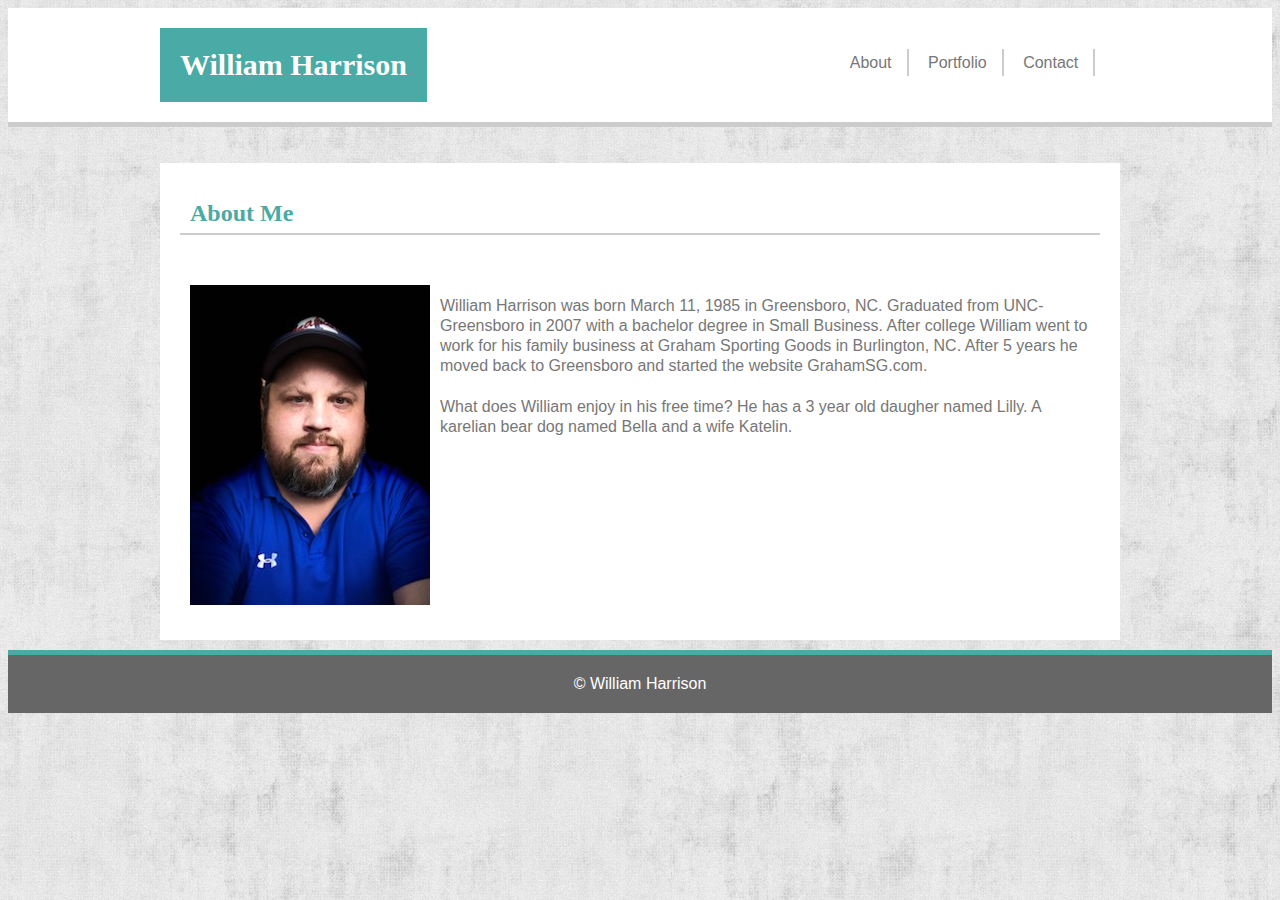
==== index.html @ d7873ecd "updating index to github" ====
<!DOCTYPE html>
<html lang="en">
<html>
    <head>
        <meta charset="UTF-8">
        <title>William Harrison Portfolio</title>
        <link rel="stylesheet" type="text/css" href="assets/css/style.css">
    </head>
    
<body>
    <header>
        <div class="wrap">
            <h1>William Harrison</h1>

            <nav> <ul>
                    <li><a href="index.html">About</a></li>
                    <li><a href="portfolio.html">Portfolio</a></li>
                    <li><a href="contact.html">Contact</a></li>
                </ul>
            </nav>
        </div>
    </header>
    <br>
    <br>

    <div class="wrap">
        <section id="aboutme">
            <h2>About Me</h2>
            <br>

        <div id="me">
            <img src="assets/images/alex.jpg" alt="William Harrison">
        </div>
            
        
            <p id="main-content">
                 William Harrison was born March 11, 1985 in Greensboro, NC. Graduated from UNC-Greensboro in 2007 with a bachelor degree in Small Business. After college William went to work for his family business at Graham Sporting Goods in Burlington, NC. After 5 years he moved back to Greensboro and started the website GrahamSG.com.
               </p>
               <p>What does William enjoy in his free time? He has a 3 year old daugher named Lilly. A karelian bear dog named Bella and a wife Katelin.</p>
        </section>
    </div>


    <div class="clearfix"></div>

    <footer>
        &copy; William Harrison
    </footer>
</body>  
</html>
</html>
---- assets/css/style.css ----
* {
    box-sizing: border-box;
  }

body {
    background: url(../images/grunge_wall.png);
    font-family: 'Arial', 'Helvetica Neue', Helvetica, sans-serif;
    color: #777777;
    overflow: auto;
}

h1, h2, h3, h4 {
    font-family: 'Georgia', Times, Times New Roman, serif;

}

header {
    background-color: white;
    border-bottom: 5px Solid;
    border-color: #cccccc;
    margin-bottom: 30px;
    margin: 0 auto;
}

nav {
    float: right;
    width: 350px;
    margin-top: 30px;
    text-align: center;
}


nav ul li {
    display: inline;
}

nav a {
    color: #777777;
    border-right: 2px solid #cccccc;
    padding: 5px 15px;
    text-decoration: none;
}
.wrap {
    width: 960px;
    margin: 0 auto;
    background-color: white;
}

header h1 {
    background: #4aaaa5;
    color: white;
    display: inline-block;
    padding: 20px;
    font-size: 30px;
}

h2 {
    padding: 10px;
    border-bottom: 2px solid #cccccc;
    color: #4aaaa5;
}

#aboutme{
    background: white;
    padding: 10px 20px 20px 20px;
    font-size:16px;
    line-height: 20px;
    margin-bottom: 10px; 
    overflow: auto;
}

#me {
    float:left;
    margin:0 15 15 0;
    border: 10px solid white;
}

#main-content {
   border: 5px solid white;

}

footer {
    background: #666666;
    border-top: 5px solid #4aaaa5;
    overflow: auto;
    text-align: center;
    color: white;
    padding: 20px;
}

input {
    width: 100%;
}

.clearfix {
    display: block;
    clear: both;

}
textarea {
    width: 100%;
}
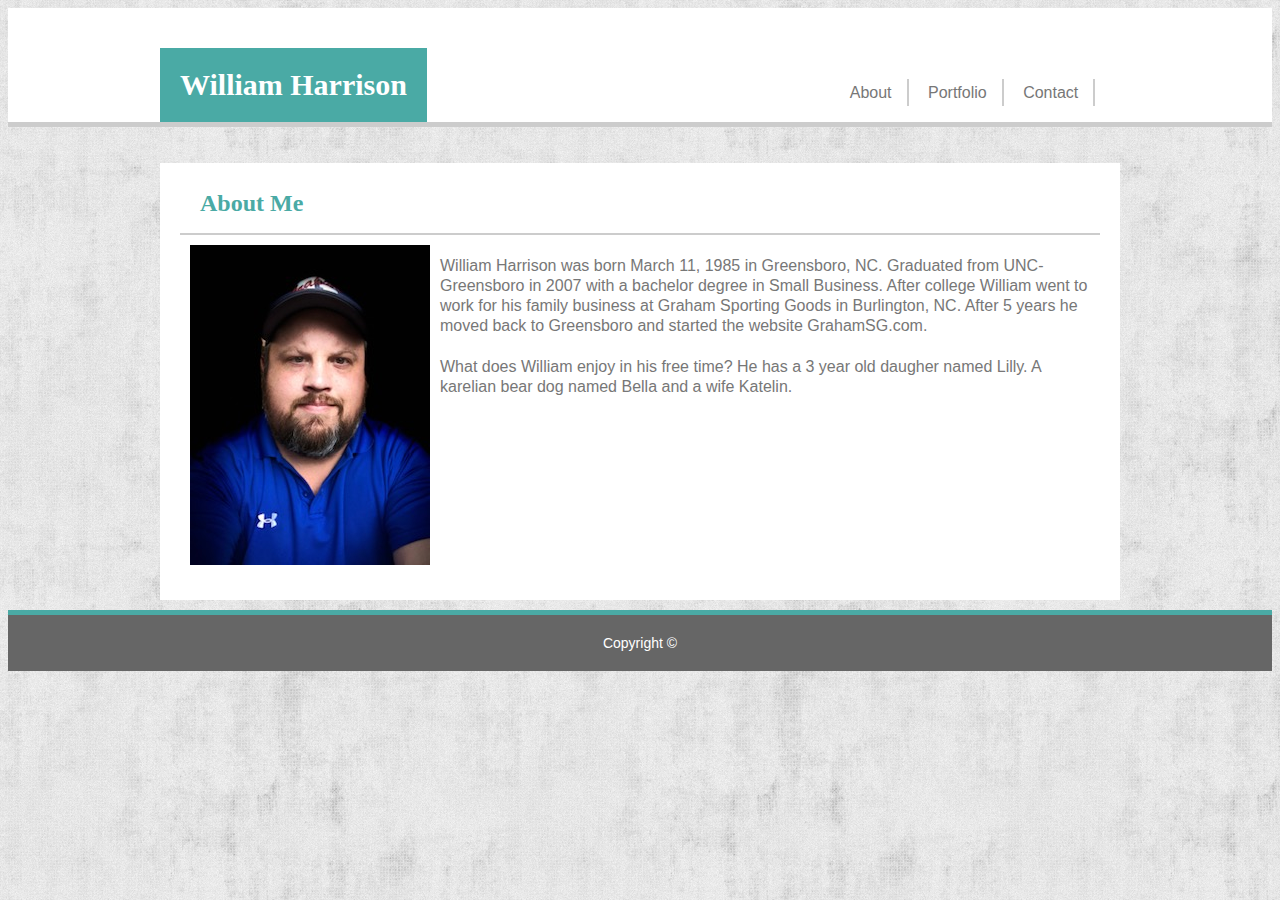
==== commit 5dcbaf88: "updating all pages of assignment" ====
--- a/index.html
+++ b/index.html
@@ -4,7 +4,8 @@
     <head>
         <meta charset="UTF-8">
         <title>William Harrison Portfolio</title>
-        <link rel="stylesheet" type="text/css" href="assets/css/style.css">
+        <!-- <link rel="stylesheet" href="reset.css"> -->
+        <link rel="stylesheet" href="assets/css/style.css">
     </head>
     
 <body>
@@ -26,7 +27,7 @@
     <div class="wrap">
         <section id="aboutme">
             <h2>About Me</h2>
-            <br>
+
 
         <div id="me">
             <img src="assets/images/alex.jpg" alt="William Harrison">
@@ -44,7 +45,7 @@
     <div class="clearfix"></div>
 
     <footer>
-        &copy; William Harrison
+       Copyright &copy;
     </footer>
 </body>  
 </html>
--- a/assets/css/style.css
+++ b/assets/css/style.css
@@ -20,6 +20,7 @@
     border-color: #cccccc;
     margin-bottom: 30px;
     margin: 0 auto;
+    padding-top: 0;
 }
 
 nav {
@@ -27,6 +28,8 @@
     width: 350px;
     margin-top: 30px;
     text-align: center;
+    position: relative;
+    top: 30px;
 }
 
 
@@ -43,7 +46,7 @@
 .wrap {
     width: 960px;
     margin: 0 auto;
-    background-color: white;
+    background-color: white; 
 }
 
 header h1 {
@@ -52,12 +55,16 @@
     display: inline-block;
     padding: 20px;
     font-size: 30px;
+    position: relative;
+    top: 20px;
 }
 
 h2 {
-    padding: 10px;
+    padding: 20px;
     border-bottom: 2px solid #cccccc;
     color: #4aaaa5;
+    margin: 0 auto;
+  
 }
 
 #aboutme{
@@ -87,6 +94,7 @@
     text-align: center;
     color: white;
     padding: 20px;
+    font-size: 14px;
 }
 
 input {
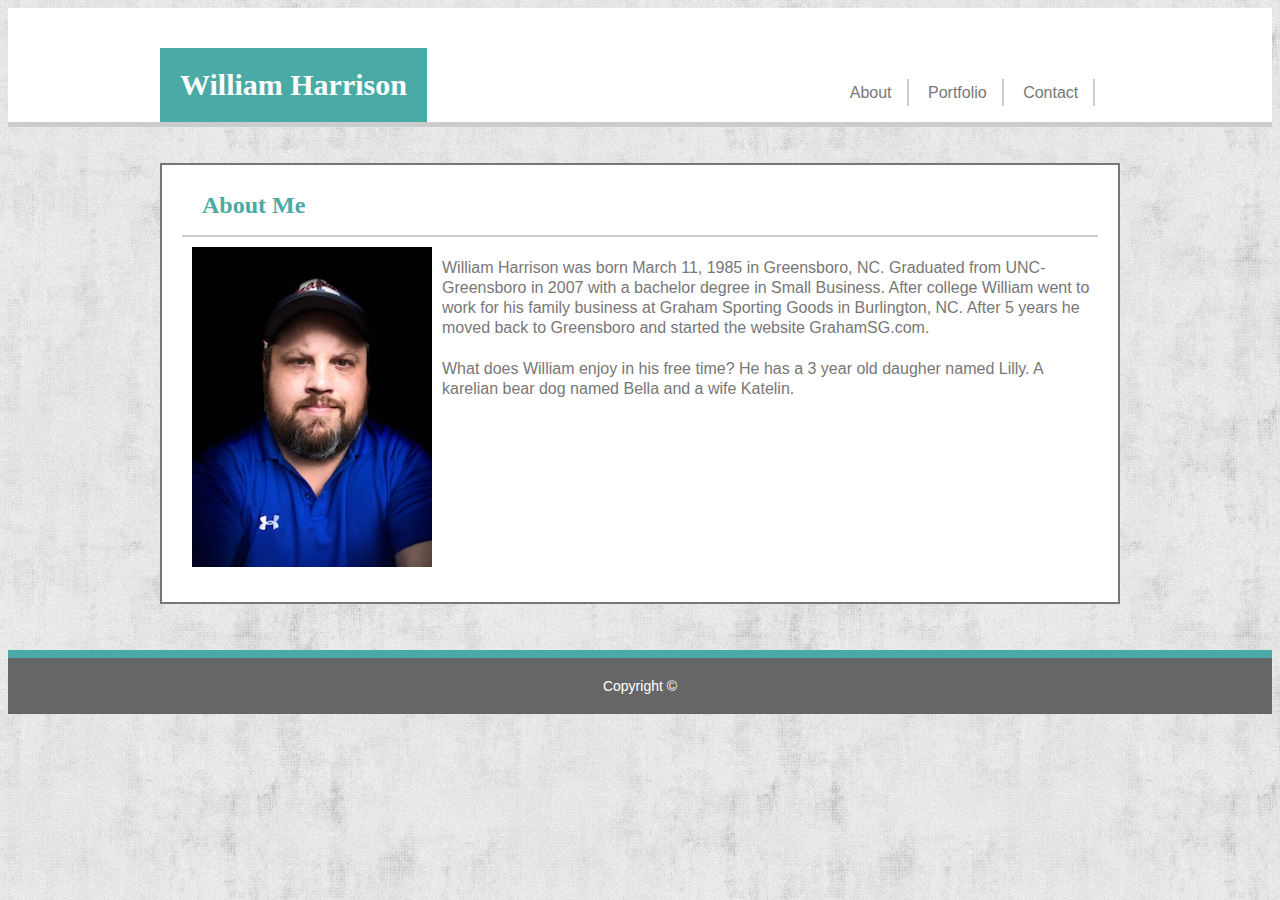
==== commit 0b304487: "updating all pages of the homework assignment" ====
--- a/index.html
+++ b/index.html
@@ -30,7 +30,7 @@
 
 
         <div id="me">
-            <img src="assets/images/alex.jpg" alt="William Harrison">
+            <img src="assets/images/alex.jpg" alt="William Harrison"/>
         </div>
             
         
@@ -40,7 +40,8 @@
                <p>What does William enjoy in his free time? He has a 3 year old daugher named Lilly. A karelian bear dog named Bella and a wife Katelin.</p>
         </section>
     </div>
-
+<br>
+<br>
 
     <div class="clearfix"></div>
 
--- a/assets/css/style.css
+++ b/assets/css/style.css
@@ -9,9 +9,13 @@
     overflow: auto;
 }
 
-h1, h2, h3, h4 {
+h1 {
     font-family: 'Georgia', Times, Times New Roman, serif;
 
+}
+
+h2 {
+    font-family: 'Georgia', Times, Times New Roman, serif;
 }
 
 header {
@@ -74,6 +78,8 @@
     line-height: 20px;
     margin-bottom: 10px; 
     overflow: auto;
+    border-color: #dddddd;
+    border: 2px solid;
 }
 
 #me {
@@ -89,7 +95,7 @@
 
 footer {
     background: #666666;
-    border-top: 5px solid #4aaaa5;
+    border-top: 8px solid #4aaaa5;
     overflow: auto;
     text-align: center;
     color: white;
@@ -111,29 +117,121 @@
 }
 
 
-
-
-
-
-
-
-
-
-
-
-
-
-
-
-
-
-
-
-
-
-
-
-
-
-
-
+.portfolio {
+    height: 740px
+}
+
+.box-1 {
+    float: left;
+    position: relative;
+}
+
+.demo1{
+    background: #4aaaa5;
+    Color: White;
+    padding: 20px;
+    font-size: 18px;
+    text-align: center;
+    position: relative;
+    bottom: 100px;
+    font-weight: bold;
+}
+
+.box-2 {
+    float: left;
+    position: relative;
+    left: 25px;
+}
+
+.demo2{
+    background: #4aaaa5;
+    Color: White;
+    padding: 20px;
+    font-size: 18px;
+    text-align: center;
+    position: relative;
+    bottom: 100px;
+    font-weight: bold;
+}
+
+
+.box-3 {
+    float: left;
+    position: relative;
+    top: 225px;
+    right: 600px;
+}
+
+.demo3{
+    background: #4aaaa5;
+    Color: White;
+    padding: 20px;
+    font-size: 18px;
+    text-align: center;
+    position: relative;
+    bottom: 100px;
+    font-weight: bold;
+}
+
+.box-4 {
+    float: left;
+    position: relative;
+    bottom: 75px;
+    left: 325px  
+}
+
+.demo4{
+    background: #4aaaa5;
+    Color: White;
+    padding: 20px;
+    font-size: 18px;
+    text-align: center;
+    position: relative;
+    bottom: 100px;
+    font-weight: bold;
+}
+
+.box-5 {
+    float: left;
+    position: relative;
+    top: 150px;
+    right: 300px;  
+}
+
+.demo5{
+    background: #4aaaa5;
+    Color: White;
+    padding: 20px;
+    font-size: 18px;
+    text-align: center;
+    position: relative;
+    bottom: 100px;
+    font-weight: bold;
+}
+
+    
+
+
+
+
+
+
+
+
+
+
+
+
+
+
+
+
+
+
+
+
+
+
+
+
+
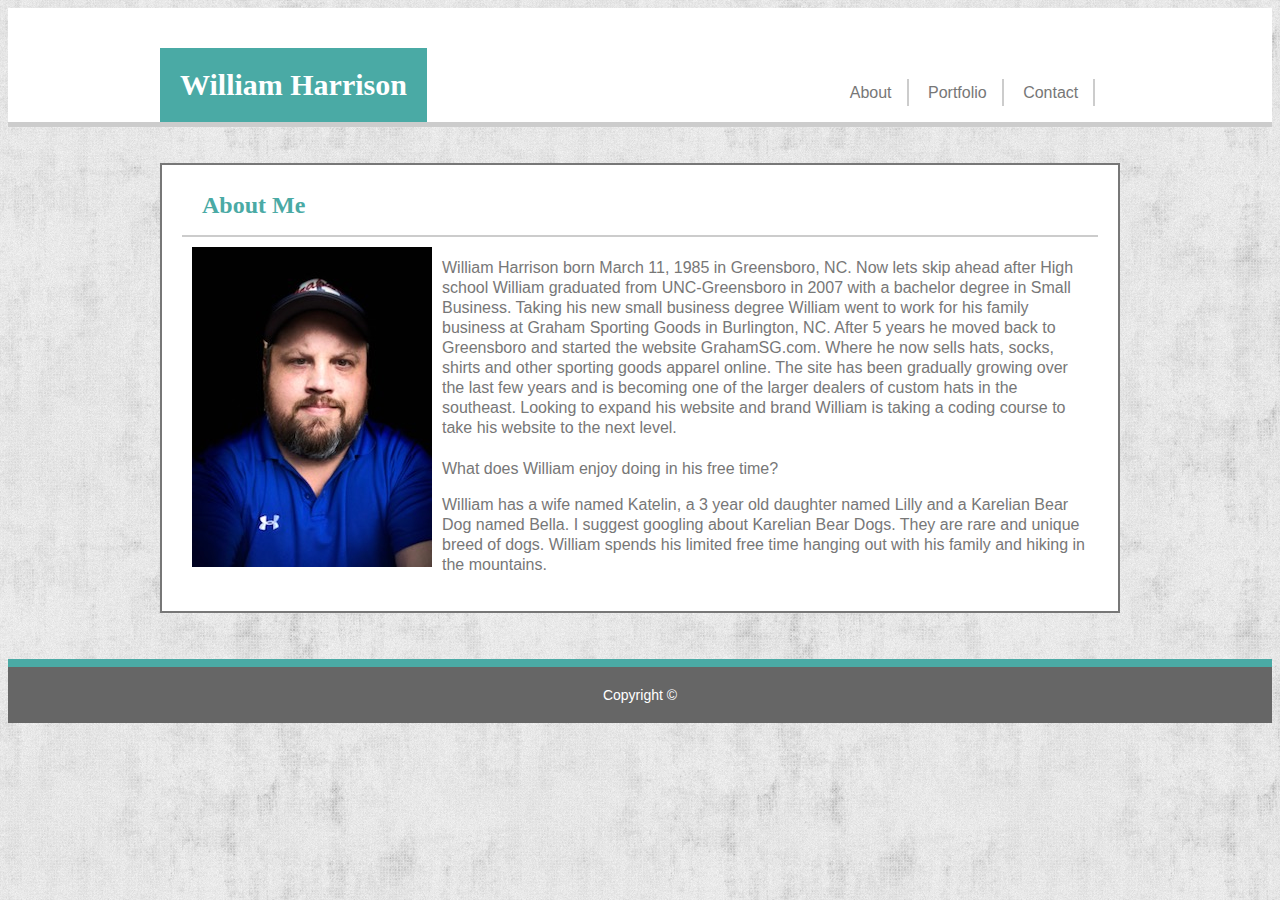
==== commit 553b6985: "updating bio index.html" ====
--- a/index.html
+++ b/index.html
@@ -35,9 +35,10 @@
             
         
             <p id="main-content">
-                 William Harrison was born March 11, 1985 in Greensboro, NC. Graduated from UNC-Greensboro in 2007 with a bachelor degree in Small Business. After college William went to work for his family business at Graham Sporting Goods in Burlington, NC. After 5 years he moved back to Greensboro and started the website GrahamSG.com.
+                 William Harrison born March 11, 1985 in Greensboro, NC. Now lets skip ahead after High school William graduated from UNC-Greensboro in 2007 with a bachelor degree in Small Business. Taking his new small business degree William went to work for his family business at Graham Sporting Goods in Burlington, NC. After 5 years he moved back to Greensboro and started the website GrahamSG.com. Where he now sells hats, socks, shirts and other sporting goods apparel online. The site has been gradually growing over the last few years and is becoming one of the larger dealers of custom hats in the southeast. Looking to expand his website and brand William is taking a coding course to take his website to the next level.
                </p>
-               <p>What does William enjoy in his free time? He has a 3 year old daugher named Lilly. A karelian bear dog named Bella and a wife Katelin.</p>
+               <p>What does William enjoy doing in his free time?</p>
+                <p> William has a wife named Katelin, a 3 year old daughter named Lilly and a Karelian Bear Dog named Bella. I suggest googling about Karelian Bear Dogs. They are rare and unique breed of dogs. William spends his limited free time hanging out with his family and hiking in the mountains. </p>
         </section>
     </div>
 <br>
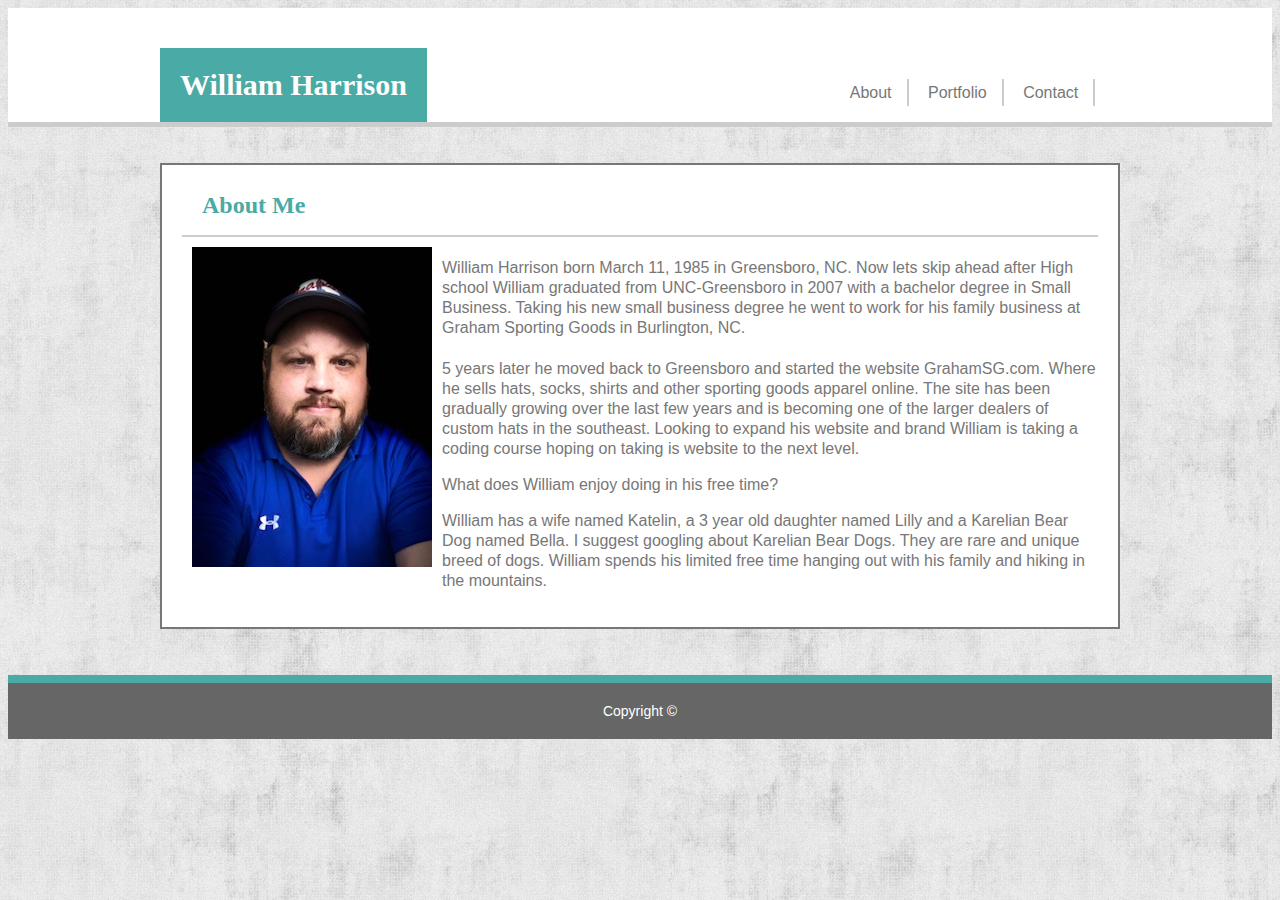
==== commit 714a12dd: "updating bio" ====
--- a/index.html
+++ b/index.html
@@ -35,7 +35,8 @@
             
         
             <p id="main-content">
-                 William Harrison born March 11, 1985 in Greensboro, NC. Now lets skip ahead after High school William graduated from UNC-Greensboro in 2007 with a bachelor degree in Small Business. Taking his new small business degree William went to work for his family business at Graham Sporting Goods in Burlington, NC. After 5 years he moved back to Greensboro and started the website GrahamSG.com. Where he now sells hats, socks, shirts and other sporting goods apparel online. The site has been gradually growing over the last few years and is becoming one of the larger dealers of custom hats in the southeast. Looking to expand his website and brand William is taking a coding course to take his website to the next level.
+                 William Harrison born March 11, 1985 in Greensboro, NC. Now lets skip ahead after High school William graduated from UNC-Greensboro in 2007 with a bachelor degree in Small Business. Taking his new small business degree he went to work for his family business at Graham Sporting Goods in Burlington, NC. </p>
+                 <p> 5 years later he moved back to Greensboro and started the website GrahamSG.com. Where he sells hats, socks, shirts and other sporting goods apparel online. The site has been gradually growing over the last few years and is becoming one of the larger dealers of custom hats in the southeast. Looking to expand his website and brand William is taking a coding course hoping on taking is website to the next level.
                </p>
                <p>What does William enjoy doing in his free time?</p>
                 <p> William has a wife named Katelin, a 3 year old daughter named Lilly and a Karelian Bear Dog named Bella. I suggest googling about Karelian Bear Dogs. They are rare and unique breed of dogs. William spends his limited free time hanging out with his family and hiking in the mountains. </p>
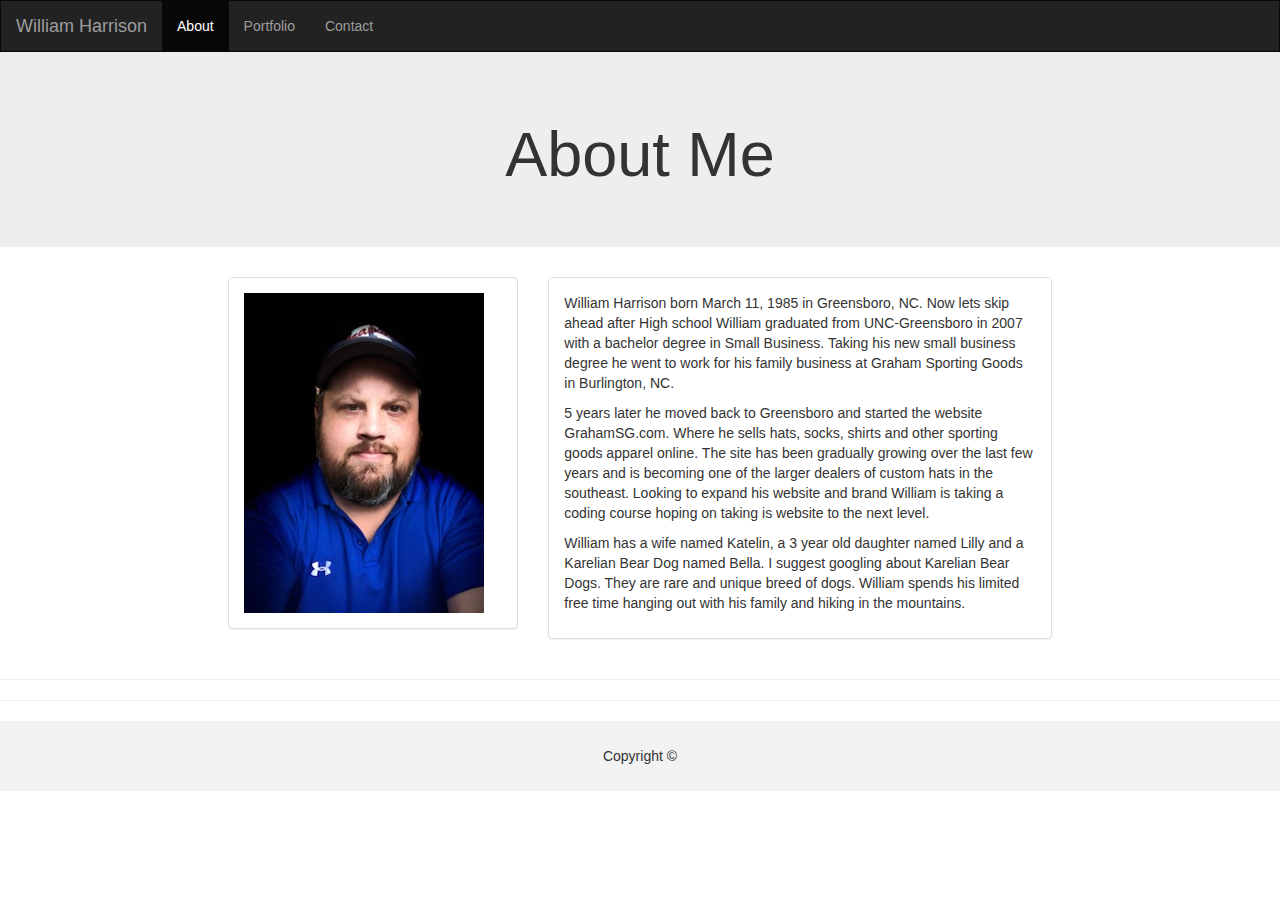
==== commit 4d917797: "new layout for porfolio page" ====
--- a/index.html
+++ b/index.html
@@ -1,55 +1,112 @@
 <!DOCTYPE html>
 <html lang="en">
-<html>
-    <head>
-        <meta charset="UTF-8">
-        <title>William Harrison Portfolio</title>
-        <!-- <link rel="stylesheet" href="reset.css"> -->
-        <link rel="stylesheet" href="assets/css/style.css">
-    </head>
-    
+
+<head>
+    <title>William Harrison</title>
+    <meta charset="utf-8">
+    <meta name="viewport" content="width=device-width, initial-scale=1">
+    <link rel="stylesheet" href="https://maxcdn.bootstrapcdn.com/bootstrap/3.4.0/css/bootstrap.min.css">
+    <script src="https://ajax.googleapis.com/ajax/libs/jquery/3.3.1/jquery.min.js"></script>
+    <script src="https://maxcdn.bootstrapcdn.com/bootstrap/3.4.0/js/bootstrap.min.js"></script>
+    <!-- <link rel="stylesheet" href="assets/css/style.css"> -->
+    <style>
+        /* Remove the navbar's default margin-bottom and rounded borders */ 
+ .navbar {
+    margin-bottom: 0;
+    border-radius: 0;
+  }
+  
+  /* Add a gray background color and some padding to the footer */
+  footer {
+    background-color: #f2f2f2;
+    padding: 25px;
+  }
+
+  .words{
+      font-size: 24px;
+     
+  }
+  </style>
+</head>
+
 <body>
-    <header>
-        <div class="wrap">
-            <h1>William Harrison</h1>
 
-            <nav> <ul>
-                    <li><a href="index.html">About</a></li>
+    <nav class="navbar navbar-inverse">
+        <div class="container-fluid">
+            <div class="navbar-header">
+                <button type="button" class="navbar-toggle" data-toggle="collapse" data-target="#myNavbar">
+                    <span class="icon-bar"></span>
+                    <span class="icon-bar"></span>
+                    <span class="icon-bar"></span>
+                </button>
+                <a class="navbar-brand" href="index.html">William Harrison</a>
+            </div>
+            <div class="collapse navbar-collapse" id="myNavbar">
+                <ul class="nav navbar-nav">
+                    <li class="active"><a href="index.html">About</a></li>
                     <li><a href="portfolio.html">Portfolio</a></li>
                     <li><a href="contact.html">Contact</a></li>
                 </ul>
-            </nav>
+            </div>
         </div>
-    </header>
-    <br>
-    <br>
+    </nav>
+    <div class="jumbotron">
+        <div class="container text-center">
+            <!-- <h1>William Harrison</h1> -->
+            <h1>About Me</h1>
+        </div>
+    </div>
+    <div class="container-fluid bg-3">
+        <div class="row">
+            <div class ="col-lg-2">
 
-    <div class="wrap">
-        <section id="aboutme">
-            <h2>About Me</h2>
+            </div>
+            <div class="col-lg-3">
+                    <div class="panel panel-default">
+                            <div class="panel-body">
+                <div id="me">
+                    <img src="assets/images/alex.jpg" alt="William Harrison" />
+                </div>
+                </div>
+                </div>
+            </div>
+            <div class="col-lg-5">
+                    <div class="panel panel-default">
+                            <div class="panel-body">
+                <p id="main-content">
+                      William Harrison born March 11, 1985 in Greensboro, NC. Now lets skip ahead after High school
+                    William
+                    graduated from UNC-Greensboro in 2007 with a bachelor degree in Small Business. Taking his new
+                    small
+                    business degree he went to work for his family business at Graham Sporting Goods in Burlington, NC.
+                </p>
+                <p>   5 years later he moved back to Greensboro and started the website GrahamSG.com. Where he sells
+                    hats,
+                    socks, shirts and other sporting goods apparel online. The site has been gradually growing over the
+                    last few years and is becoming one of the larger dealers of custom hats in the southeast. Looking
+                    to
+                    expand his website and brand William is taking a coding course hoping on taking is website to the
+                    next
+                    level.
+                </p>
+                <!-- <p>What does William enjoy doing in his free time?</p> -->
+                <p>   William has a wife named Katelin, a 3 year old daughter named Lilly and a Karelian Bear Dog named
+                    Bella. I suggest googling about Karelian Bear Dogs. They are rare and unique breed of dogs. William
+                    spends his limited free time hanging out with his family and hiking in the mountains. </p>
+                </div>
+                </div>
+            </div>
+            <div class ="col-lg-2">
+                
+                </div>
+        </div>
+    </div>
+<hr>
+<hr>
+    <footer class="container-fluid text-center">
+        Copyright &copy;
+    </footer>
 
+</body>
 
-        <div id="me">
-            <img src="assets/images/alex.jpg" alt="William Harrison"/>
-        </div>
-            
-        
-            <p id="main-content">
-                 William Harrison born March 11, 1985 in Greensboro, NC. Now lets skip ahead after High school William graduated from UNC-Greensboro in 2007 with a bachelor degree in Small Business. Taking his new small business degree he went to work for his family business at Graham Sporting Goods in Burlington, NC. </p>
-                 <p> 5 years later he moved back to Greensboro and started the website GrahamSG.com. Where he sells hats, socks, shirts and other sporting goods apparel online. The site has been gradually growing over the last few years and is becoming one of the larger dealers of custom hats in the southeast. Looking to expand his website and brand William is taking a coding course hoping on taking is website to the next level.
-               </p>
-               <p>What does William enjoy doing in his free time?</p>
-                <p> William has a wife named Katelin, a 3 year old daughter named Lilly and a Karelian Bear Dog named Bella. I suggest googling about Karelian Bear Dogs. They are rare and unique breed of dogs. William spends his limited free time hanging out with his family and hiking in the mountains. </p>
-        </section>
-    </div>
-<br>
-<br>
-
-    <div class="clearfix"></div>
-
-    <footer>
-       Copyright &copy;
-    </footer>
-</body>  
-</html>
 </html>--- a/assets/css/style.css
+++ b/assets/css/style.css
@@ -1,3 +1,9 @@
+/* foundtaion css */
+ 
+
+
+
+
 * {
     box-sizing: border-box;
   }
@@ -101,6 +107,7 @@
     color: white;
     padding: 20px;
     font-size: 14px;
+
 }
 
 input {
@@ -135,6 +142,7 @@
     position: relative;
     bottom: 100px;
     font-weight: bold;
+    text-decoration: none;
 }
 
 .box-2 {
@@ -209,29 +217,40 @@
     font-weight: bold;
 }
 
-    
-
-
-
-
-
-
-
-
-
-
-
-
-
-
-
-
-
-
-
-
-
-
-
-
-
+button:hover {
+    color: red;
+}
+ 
+
+.hikeable {
+    float: left;
+    position: relative;
+    bottom: -200px;
+    left: -225px  
+}
+
+
+
+
+
+
+
+
+
+
+
+
+
+
+
+
+
+
+
+
+
+
+
+
+
+
